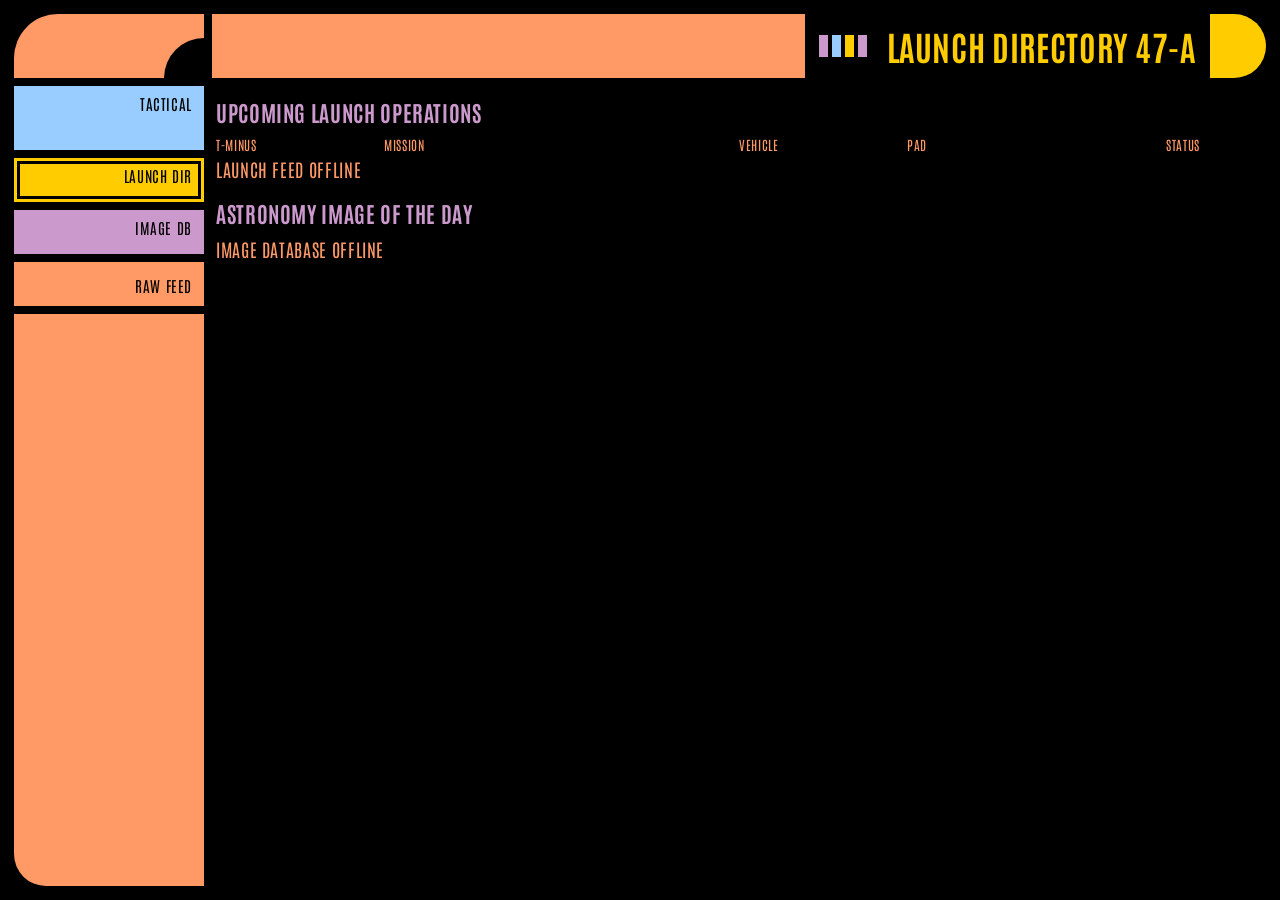
==== launches.html @ 4439a7fb "Orbital Retro: NEO dashboard, radar, system map, LCARS launch directory Theme A tactical views (Thre" ====
<!DOCTYPE html>
<html lang="en">
<head>
<meta charset="utf-8">
<meta name="viewport" content="width=device-width, initial-scale=1">
<title>ORBITAL RETRO // LAUNCH DIRECTORY</title>
<link rel="preconnect" href="https://fonts.googleapis.com">
<link rel="preconnect" href="https://fonts.gstatic.com" crossorigin>
<link href="https://fonts.googleapis.com/css2?family=Antonio:wght@400;700&display=swap" rel="stylesheet">
<link rel="stylesheet" href="./css/theme-b.css">
</head>
<body>

<div class="elbow"></div>

<header class="header-band">
  <div class="band-seg wide"></div>
  <div class="eq" aria-hidden="true"><span></span><span></span><span></span><span></span></div>
  <h1 class="band-title">LAUNCH DIRECTORY 47-A</h1>
  <div class="band-cap"></div>
</header>

<nav class="sidebar">
  <a class="side-block c-blue" href="./index.html">TACTICAL</a>
  <span class="side-block c-gold active">LAUNCH DIR</span>
  <a class="side-block c-lavender" href="#apod">IMAGE DB</a>
  <button class="side-block c-peach" id="raw-toggle" type="button">RAW FEED</button>
  <span class="side-block c-peach rounded-bottom"></span>
</nav>

<main class="content">
  <h2 class="section-head">UPCOMING LAUNCH OPERATIONS</h2>
  <div class="table-scroll">
    <div class="launch-grid" id="launch-grid">
      <span class="head">T-MINUS</span>
      <span class="head">MISSION</span>
      <span class="head">VEHICLE</span>
      <span class="head">PAD</span>
      <span class="head">STATUS</span>
    </div>
  </div>

  <section id="raw-section" hidden>
    <h2 class="section-head">RAW TELEMETRY // LAUNCHES.JSON</h2>
    <pre class="raw-pre" id="raw-pre"></pre>
  </section>

  <h2 class="section-head" id="apod">ASTRONOMY IMAGE OF THE DAY</h2>
  <div class="apod-wrap" id="apod-wrap">
    <div class="err">IMAGE DATABASE OFFLINE</div>
  </div>
</main>

<script type="module" src="./js/launches.js"></script>
</body>
</html>
---- css/theme-b.css ----
/* Orbital Retro — Theme B: "Federation Library System" (LCARS).
   Flat pastel blocks on black. No gradients, no shadows, no glow. */

:root {
  --b-peach: #ff9966;
  --b-lavender: #cc99cc;
  --b-blue: #99ccff;
  --b-gold: #ffcc00;
  --b-bg: #000000;
  --font-lcars: 'Antonio', 'Oswald', sans-serif;
}

* { margin: 0; padding: 0; box-sizing: border-box; }

html, body { height: 100%; }

body {
  background: var(--b-bg);
  color: var(--b-blue);
  font-family: var(--font-lcars);
  text-transform: uppercase;
  letter-spacing: 0.04em;
  display: grid;
  grid-template-columns: 190px 1fr;
  grid-template-rows: 64px 1fr;
  gap: 8px;
  padding: 14px;
  overflow: hidden;
}

a { color: inherit; text-decoration: none; }

/* ---- Elbow + header band ---- */

.elbow {
  grid-area: 1 / 1;
  position: relative;
  background: var(--b-peach);
  border-top-left-radius: 44px;
}

.elbow::after {
  /* concave sweep where the band turns down into the sidebar */
  content: '';
  position: absolute;
  right: 0;
  bottom: 0;
  width: 40px;
  height: 40px;
  background: var(--b-bg);
  border-top-left-radius: 40px;
}

.header-band {
  grid-area: 1 / 2;
  display: flex;
  align-items: stretch;
  gap: 8px;
}

.band-seg { background: var(--b-peach); flex: 0 0 60px; }
.band-seg.wide { flex: 1; }

.band-title {
  align-self: center;
  color: var(--b-gold);
  font-size: 34px;
  line-height: 1;
  white-space: nowrap;
  padding: 0 6px;
}

.band-cap {
  background: var(--b-gold);
  flex: 0 0 56px;
  border-radius: 0 32px 32px 0;
}

/* Auditory UI cue, visualized (doc: blinking square equalizer bars) */
.eq {
  align-self: center;
  display: flex;
  gap: 4px;
  padding: 0 6px;
}
.eq span {
  width: 9px;
  height: 22px;
  background: var(--b-lavender);
  animation: eq-blink 1.2s steps(2, start) infinite;
}
.eq span:nth-child(2) { animation-delay: 0.2s; background: var(--b-blue); }
.eq span:nth-child(3) { animation-delay: 0.45s; background: var(--b-gold); }
.eq span:nth-child(4) { animation-delay: 0.7s; }
@keyframes eq-blink { 50% { opacity: 0.15; } }

/* ---- Sidebar ---- */

.sidebar {
  grid-area: 2 / 1;
  display: flex;
  flex-direction: column;
  gap: 8px;
}

.side-block {
  display: block;
  color: var(--b-bg);
  font-size: 15px;
  text-align: right;
  padding: 8px 12px 6px;
  min-height: 44px;
  border-radius: 0;
}

.side-block.rounded-bottom { border-bottom-left-radius: 32px; flex: 1; }
.side-block:first-child { min-height: 64px; }

.c-peach { background: var(--b-peach); }
.c-lavender { background: var(--b-lavender); }
.c-blue { background: var(--b-blue); }
.c-gold { background: var(--b-gold); }

a.side-block:hover { background: #ffffff; }
.side-block.active { outline: 3px solid var(--b-bg); outline-offset: -6px; }

/* ---- Content ---- */

.content {
  grid-area: 2 / 2;
  overflow-y: auto;
  padding: 12px 10px 24px 4px;
}

.section-head {
  color: var(--b-lavender);
  font-size: 22px;
  margin: 18px 0 10px;
}
.section-head:first-child { margin-top: 0; }

.launch-grid {
  display: grid;
  grid-template-columns: 150px minmax(220px, 1.4fr) 150px 1fr 90px;
  column-gap: 18px;
  row-gap: 6px;
  align-items: baseline;
  min-width: 760px;
}

.launch-grid .head {
  color: var(--b-peach);
  font-size: 13px;
  padding-bottom: 4px;
}

.cell { font-size: 16px; color: var(--b-blue); }
.cell.tminus { color: var(--b-gold); font-variant-numeric: tabular-nums; }
.cell.mission { color: #ffffff; }
.cell.dim { color: var(--b-lavender); }

.st { font-size: 14px; }
.st-go { color: var(--b-blue); }
.st-tbc, .st-tbd { color: var(--b-lavender); }
.st-success { color: var(--b-gold); }

.err { color: var(--b-peach); font-size: 18px; }

/* Raw feed viewer: data dump gets monospace, but stays in the LCARS frame */
.raw-pre {
  font-family: Consolas, monospace;
  font-size: 12px;
  line-height: 1.45;
  text-transform: none;
  color: var(--b-blue);
  background: #0a0a0a;
  border: 2px solid var(--b-lavender);
  border-radius: 12px;
  padding: 14px 16px;
  max-height: 420px;
  overflow: auto;
  white-space: pre;
}

button.side-block { border: 0; cursor: pointer; font-family: var(--font-lcars); letter-spacing: 0.04em; text-transform: uppercase; width: 100%; }
button.side-block:hover { background: #ffffff; }

/* ---- APOD ---- */

.apod-wrap {
  display: grid;
  grid-template-columns: minmax(280px, 460px) 1fr;
  gap: 20px;
  align-items: start;
}

.apod-wrap img {
  width: 100%;
  height: auto;
  display: block;
  border: 3px solid var(--b-peach);
  border-radius: 14px;
}

.apod-title { color: var(--b-gold); font-size: 24px; }
.apod-date { color: var(--b-lavender); font-size: 14px; margin: 4px 0 10px; }
.apod-text {
  color: var(--b-blue);
  font-size: 15px;
  line-height: 1.5;
  text-transform: none;
  letter-spacing: 0.02em;
  max-width: 70ch;
}
.apod-credit { color: var(--b-lavender); font-size: 12px; margin-top: 8px; }

.table-scroll { overflow-x: auto; }

@media (max-width: 900px) {
  .apod-wrap { grid-template-columns: 1fr; }
}
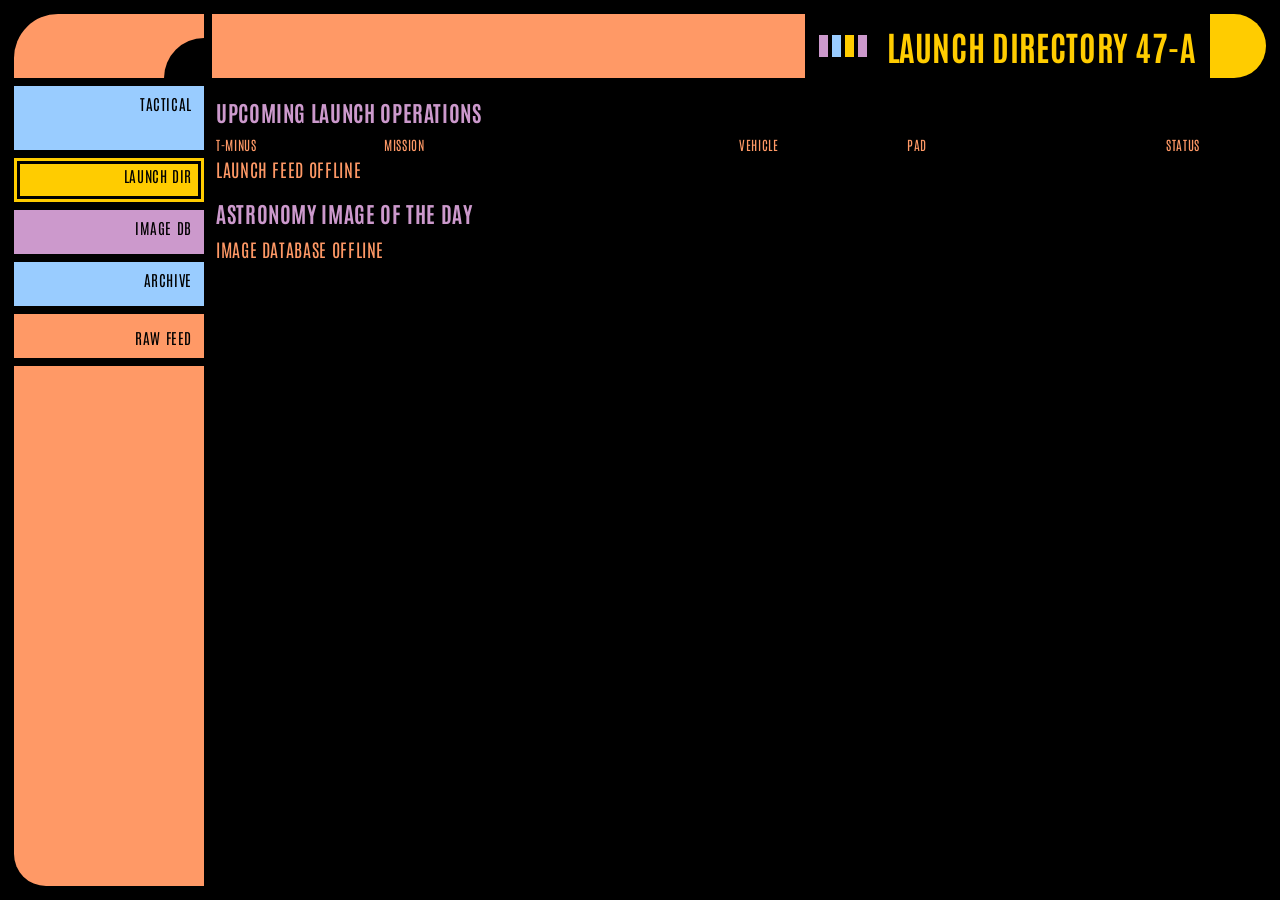
==== commit 5dde785e: "Add NEO approach archive: D3 timeline of 180 days of close approaches JPL SSD CAD ingestor (keyless," ====
--- a/launches.html
+++ b/launches.html
@@ -24,12 +24,14 @@
   <a class="side-block c-blue" href="./index.html">TACTICAL</a>
   <span class="side-block c-gold active">LAUNCH DIR</span>
   <a class="side-block c-lavender" href="#apod">IMAGE DB</a>
+  <a class="side-block c-blue" href="./history.html">ARCHIVE</a>
   <button class="side-block c-peach" id="raw-toggle" type="button">RAW FEED</button>
   <span class="side-block c-peach rounded-bottom"></span>
 </nav>
 
 <main class="content">
   <h2 class="section-head">UPCOMING LAUNCH OPERATIONS</h2>
+  <div class="apod-date" id="launch-sync"></div>
   <div class="table-scroll">
     <div class="launch-grid" id="launch-grid">
       <span class="head">T-MINUS</span>
